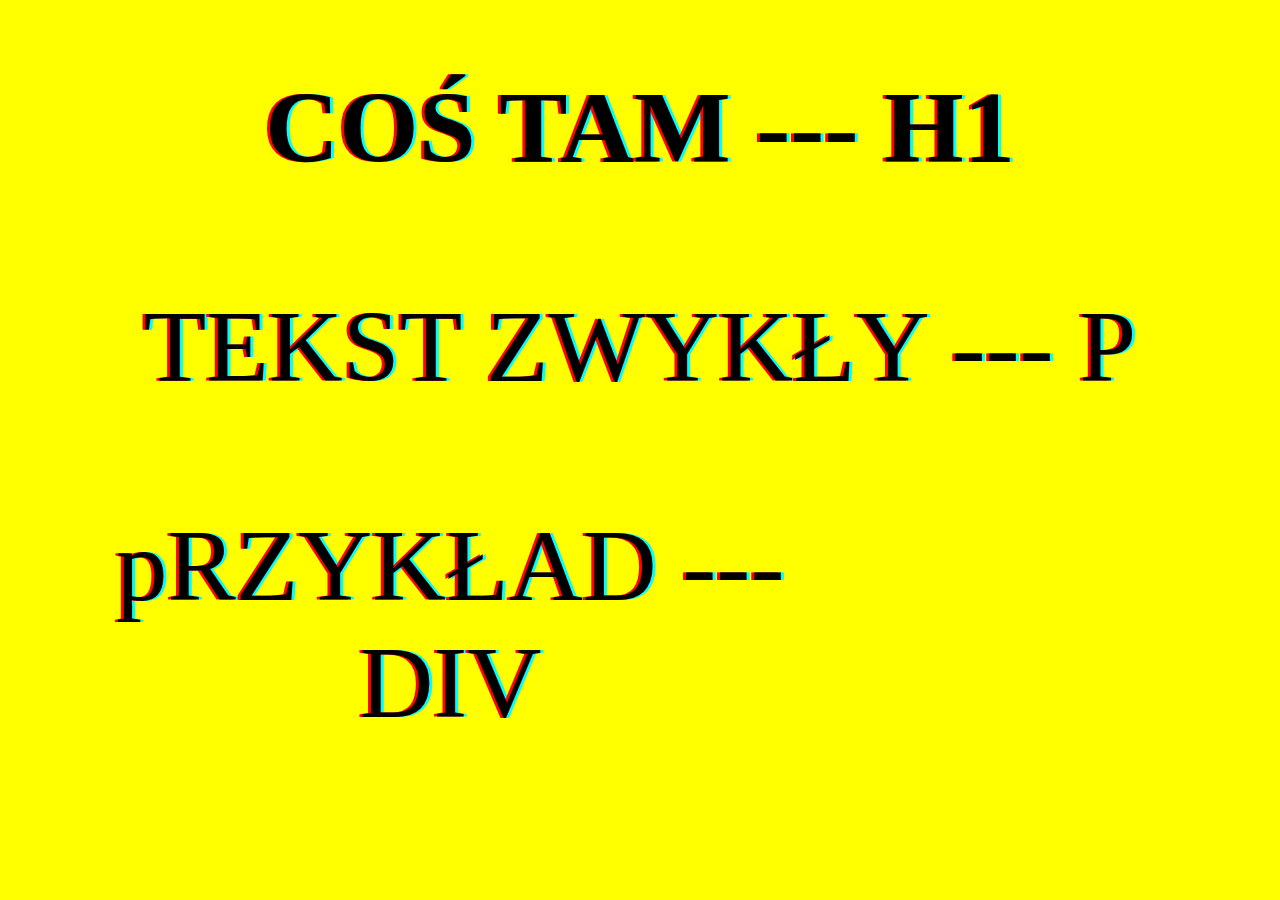
==== index_zadanie.html @ 90a42189 "Rename index_ZADANIE.html to index_zadanie.html" ====
<!DOCTYPE HTML>
<html lang="pl">
  <head>
    <title> TEST </title>
    <link rel="stylesheet" href="index.css">
  </head>
  
  <body>
    <h1>COŚ TAM --- H1</h1>

<P>
    TEKST ZWYKŁY --- P
</P>    
    
    
    
<div id="example">
  <p>
    pRZYKŁAD --- DIV
  </p>
</div>
    
    </body>
</html>
---- index.css ----
h1
{
	text-align: center;
	font-size: 8vw;
	text-shadow: red -3px 0, cyan 3px 0;
}

P
{
	text-align: center;
	font-size: 8vw;
	text-shadow: red -3px 0, cyan 3px 0;
}


body
{
	background-color:yellow;
}


div#example
	{
	margin: 0;
	padding: 0;
	list-style-type:none;
	backface-visibility: hidden;
	margin-right:35%;
	margin-left:5%;
	margin-bottom:5%;
	margin-top:5%;
	}
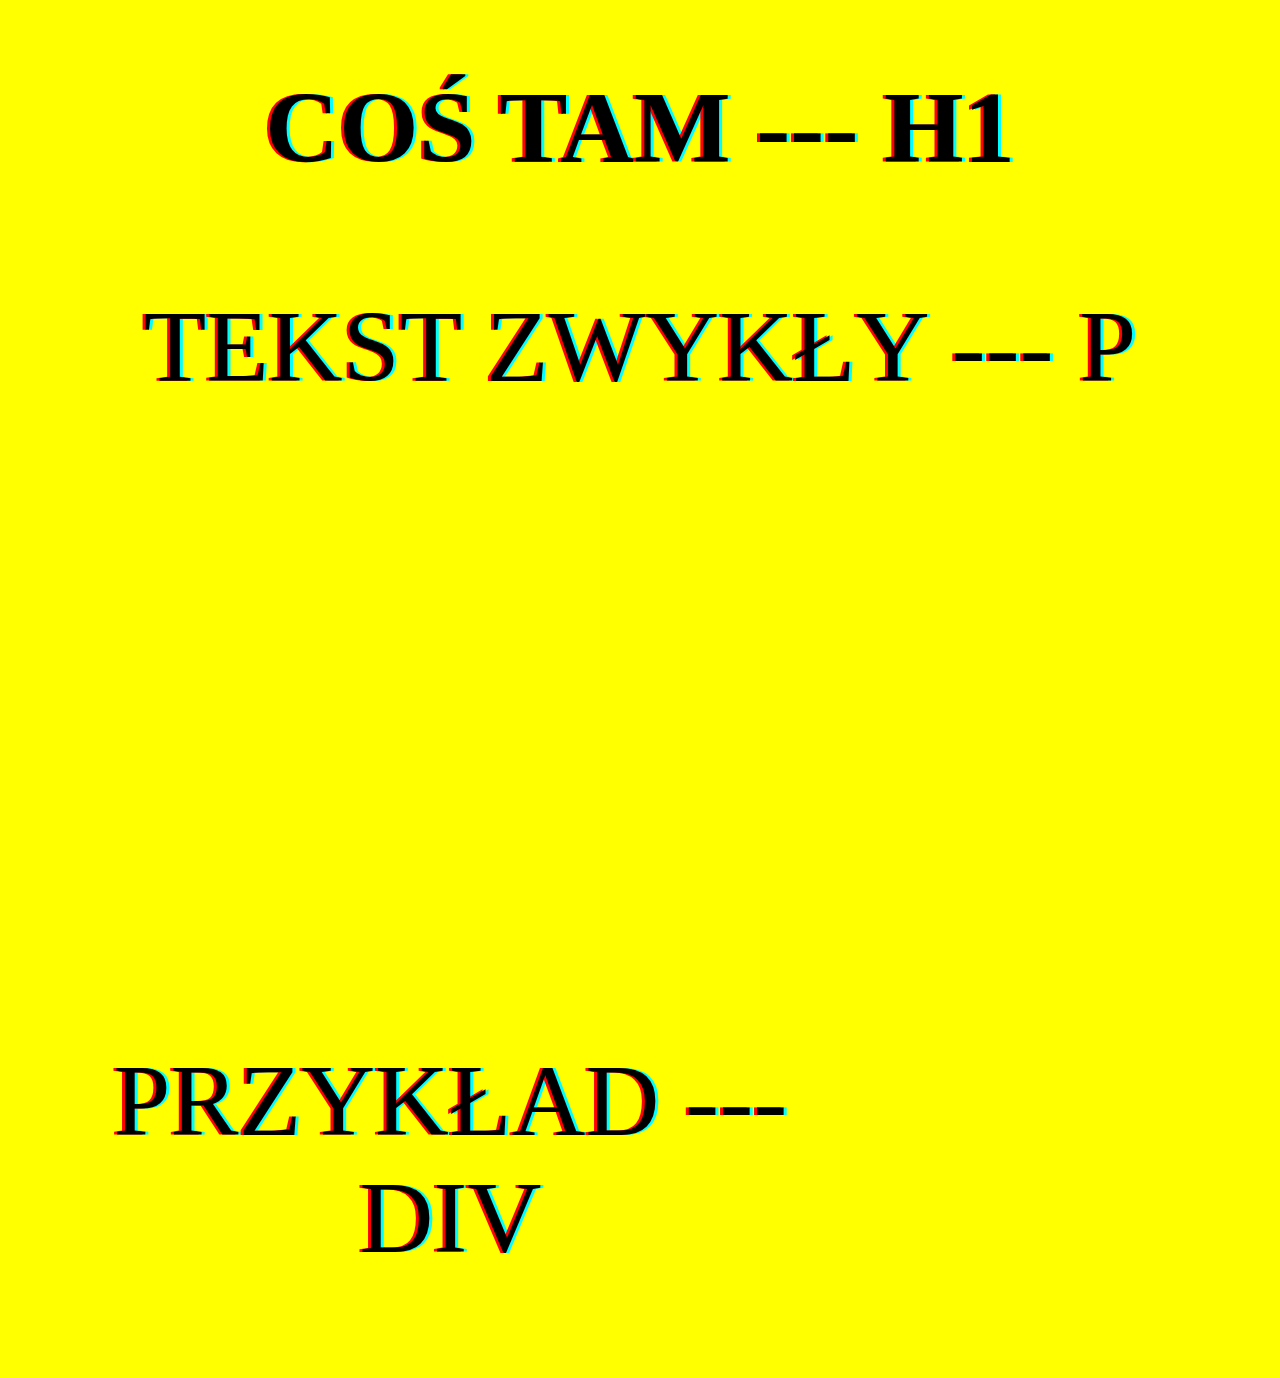
==== commit 19de8de6: "Update index_zadanie.html" ====
--- a/index_zadanie.html
+++ b/index_zadanie.html
@@ -11,14 +11,14 @@
 <P>
     TEKST ZWYKŁY --- P
 </P>    
+    <br><br><br><br><br><br><br><br><br><br><br><br><br><br><br><br><br><br><br><br><br><br><br><br>
     
-    
-    
-<div id="example">
+    <div id="example">
   <p>
-    pRZYKŁAD --- DIV
+    PRZYKŁAD --- DIV
   </p>
 </div>
+
     
     </body>
 </html>
